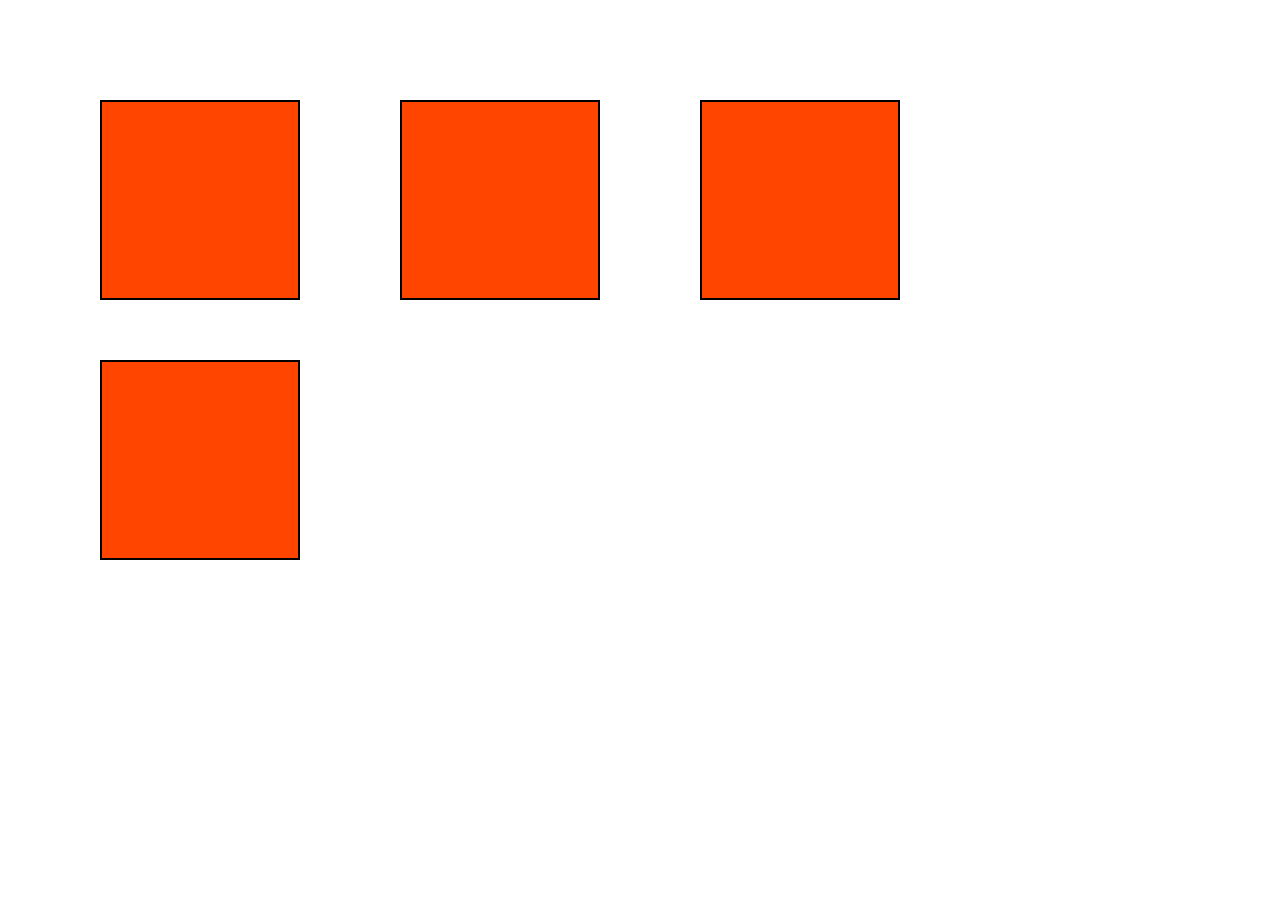
==== Blocks/index.html @ 5a5956fd "first commit" ====
<!DOCTYPE html>
<html lang="en">

<head>
    <meta charset="UTF-8">
    <meta http-equiv="X-UA-Compatible" content="IE=edge">
    <meta name="viewport" content="width=device-width, initial-scale=1.0">
    <title>Blocks</title>
    <link rel="stylesheet" href="style.css">
</head>

<body>

    <div>
        <div class="block-1"></div>
    </div>

    <div>
        <div class="block-2"></div>
    </div>

    <div>
        <div class="block-3"></div>
    </div>

    <div>
        <div class="block-4"></div>
    </div>

</body>

</html>
---- Blocks/style.css ----
* {
    box-sizing: border-box;
}

body {
    margin: 100px;
}
div {
    display: block;
    width: 200px;
    height: 200px;
    float: left;
    margin: 0 100px 60px 0;
}
.block-1,
.block-2,
.block-3,
.block-4 {
    background-color: orangered;
    border: 2px solid black;
}
.block-1:hover {
    background-color: orchid;
    margin-top: 6.25em;
}
.block-2:hover {
    background-color: palegreen;
    margin-top: 25em;
}
.block-3:hover {
    background-color: peachpuff;
    margin-left: 10em;
    margin-top: 20em;
}
.block-4:hover {
    background-color: purple;
    margin-left: 30em;
    margin-top: 20em;
}
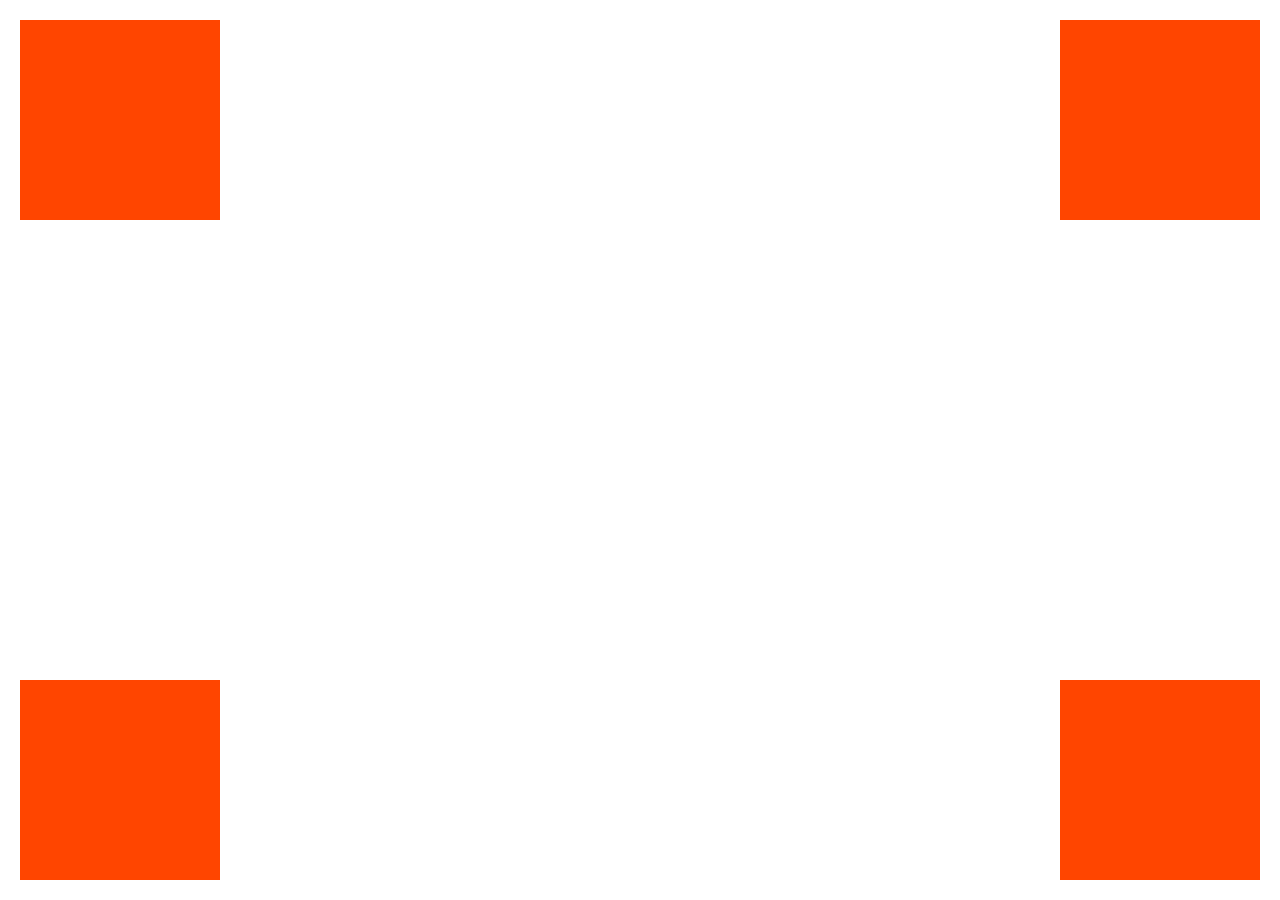
==== commit 847f5019: "first commit" ====
--- a/Blocks/index.html
+++ b/Blocks/index.html
@@ -10,23 +10,10 @@
 </head>
 
 <body>
-
-    <div>
-        <div class="block-1"></div>
-    </div>
-
-    <div>
-        <div class="block-2"></div>
-    </div>
-
-    <div>
-        <div class="block-3"></div>
-    </div>
-
-    <div>
-        <div class="block-4"></div>
-    </div>
-
+    <div class="block-1"></div>
+    <div class="block-2"></div>
+    <div class="block-3"></div>
+    <div class="block-4"></div>
 </body>
 
 </html>--- a/Blocks/style.css
+++ b/Blocks/style.css
@@ -1,39 +1,55 @@
-* {
-    box-sizing: border-box;
+div {
+    position: relative;
+    margin: 20px;
+    width: 200px;
+    height: 200px;
+}
+.block-1 {
+    background-color: orangered;
+    position: absolute;
+    top: 0;
+    left: 0;
+}
+.block-2 {
+    background-color: orangered;
+    position: absolute;
+    top: 0;
+    right: 0;
+}
+.block-3 {
+    background-color: orangered;
+    position: absolute;
+    bottom: 0;
+    left: 0;
+}
+.block-4 {
+    background-color: orangered;
+    position: absolute;
+    bottom: 0;
+    right: 0;
 }
 
-body {
-    margin: 100px;
-}
-div {
-    display: block;
-    width: 200px;
-    height: 200px;
-    float: left;
-    margin: 0 100px 60px 0;
-}
-.block-1,
-.block-2,
-.block-3,
-.block-4 {
-    background-color: orangered;
-    border: 2px solid black;
-}
 .block-1:hover {
+    position: absolute;
+    top: 10rem;
+    left: 20rem;
     background-color: orchid;
-    margin-top: 6.25em;
 }
 .block-2:hover {
+    position: absolute;
+    top: 10rem;
+    right: 20rem;
     background-color: palegreen;
-    margin-top: 25em;
 }
 .block-3:hover {
+    position: absolute;
+    bottom: 10rem;
+    left: 20rem;
     background-color: peachpuff;
-    margin-left: 10em;
-    margin-top: 20em;
 }
 .block-4:hover {
+    position: absolute;
+    bottom: 10rem;
+    right: 20rem;
     background-color: purple;
-    margin-left: 30em;
-    margin-top: 20em;
 }
